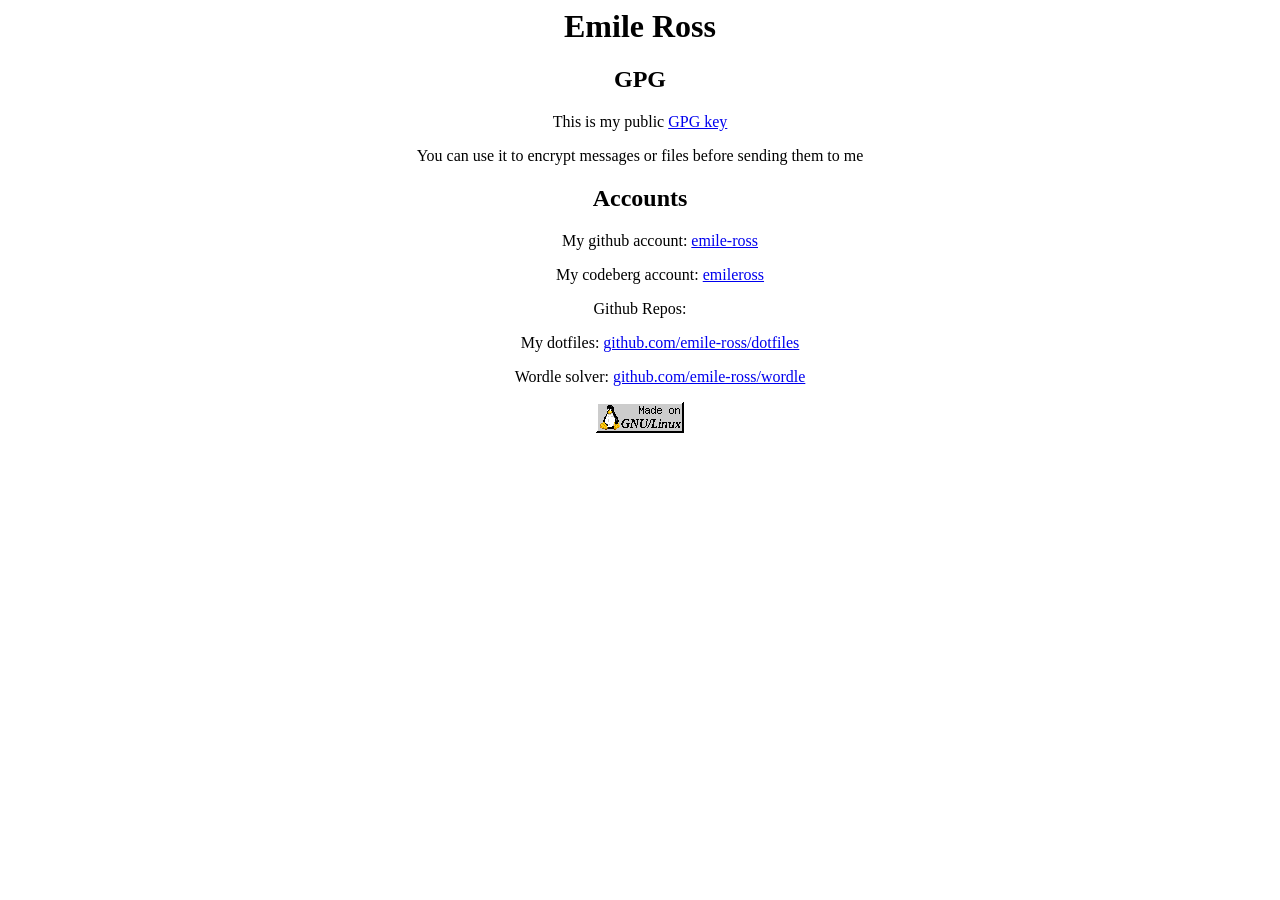
==== index.html @ 0634a6cf "Add codeberg profile link links to my codeberg profile also change the lines to be a bullet list ins" ====
<html>
<head>
	<title>Emile Ross</title>
	<style>
		h1 {text-align: center;}
		h2 {text-align: center;}
		p {text-align: center;}
		ul {text-align: center;}
		div {text-align: center;}
		footer {text-align: center;}
	</style>
</head>

<body>
	<h1>Emile Ross</h1>
	
	<h2>GPG</h2>
	
	<p>This is my public <a href="https://keys.openpgp.org/search?q=emileross%40tutanota.de">GPG key</a></p>
	<p>You can use it to encrypt messages or files before sending them to me</p>

	<h2>Accounts</h2>
	<ul>
		<p>My github account: <a href="https://github.com/emile-ross">emile-ross</a></p>
		<p>My codeberg account: <a href="https://codeberg.org/emileross">emileross</a></p>
	</ul> 
	
	<p>Github Repos:</p>
	<ul>
		<p>My dotfiles: <a href="https://github.com/emile-ross/dotfiles">github.com/emile-ross/dotfiles</a></p>
		<p>Wordle solver: <a href="https://github.com/emile-ross/wordle">github.com/emile-ross/wordle</a></p>
	</ul> 
	
	<footer>
		<img src="assets/madeon_linux.gif" height="31" />
	</footer>
</body>
</html>
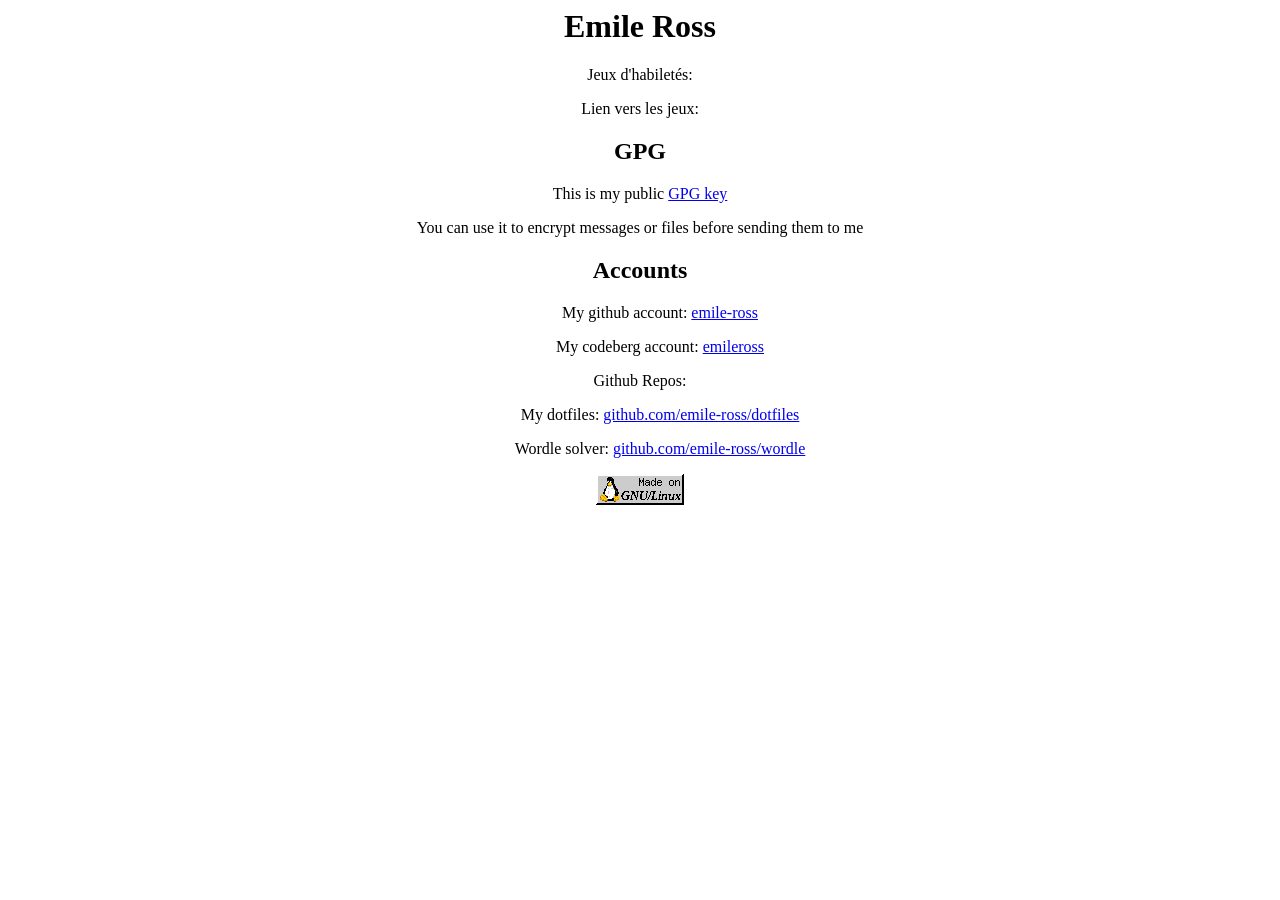
==== commit 15732ca7: "feat: add jeux/index.html" ====
--- a/index.html
+++ b/index.html
@@ -14,6 +14,10 @@
 <body>
 	<h1>Emile Ross</h1>
 	
+	<p>Jeux d'habiletés:</p>
+		<p>Lien vers les jeux: <a href="jeux/index.html"></a></p>
+
+
 	<h2>GPG</h2>
 	
 	<p>This is my public <a href="https://keys.openpgp.org/search?q=emileross%40tutanota.de">GPG key</a></p>
@@ -32,7 +36,7 @@
 	</ul> 
 	
 	<footer>
-		<img src="assets/madeon_linux.gif" height="31" />
+		<img src="assets/gifs/madeon_linux.gif" height="31" />
 	</footer>
 </body>
 </html>
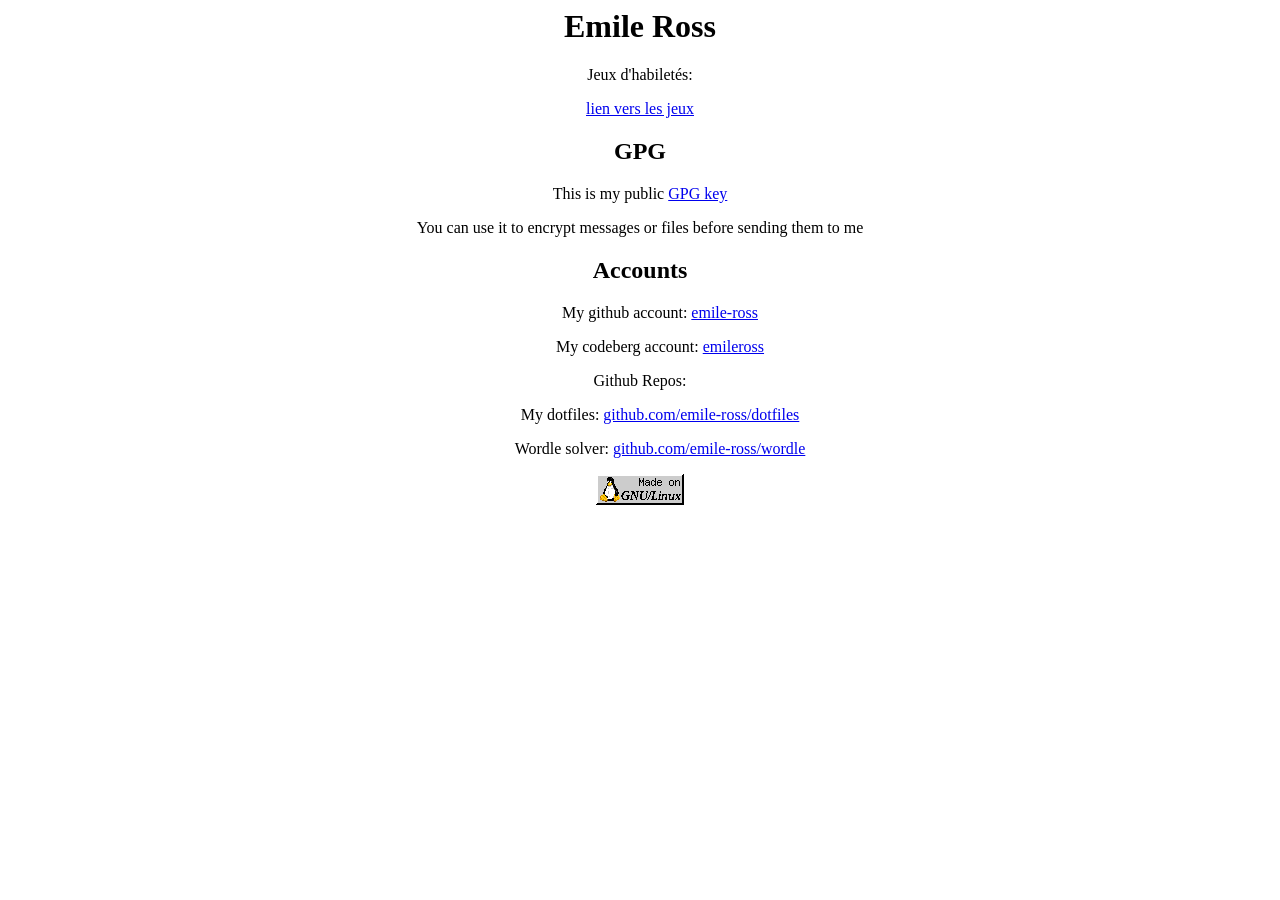
==== commit 47e7480e: "fix: invalid links in index.html" ====
--- a/index.html
+++ b/index.html
@@ -15,7 +15,7 @@
 	<h1>Emile Ross</h1>
 	
 	<p>Jeux d'habiletés:</p>
-		<p>Lien vers les jeux: <a href="jeux/index.html"></a></p>
+		<p><a href="https://emile-ross.github.io/jeux/index.html">lien vers les jeux</a></p>
 
 
 	<h2>GPG</h2>
@@ -36,7 +36,7 @@
 	</ul> 
 	
 	<footer>
-		<img src="assets/gifs/madeon_linux.gif" height="31" />
+		<img src="https://emile-ross.github.io/assets/gifs/madeon_linux.gif" height="31" />
 	</footer>
 </body>
 </html>
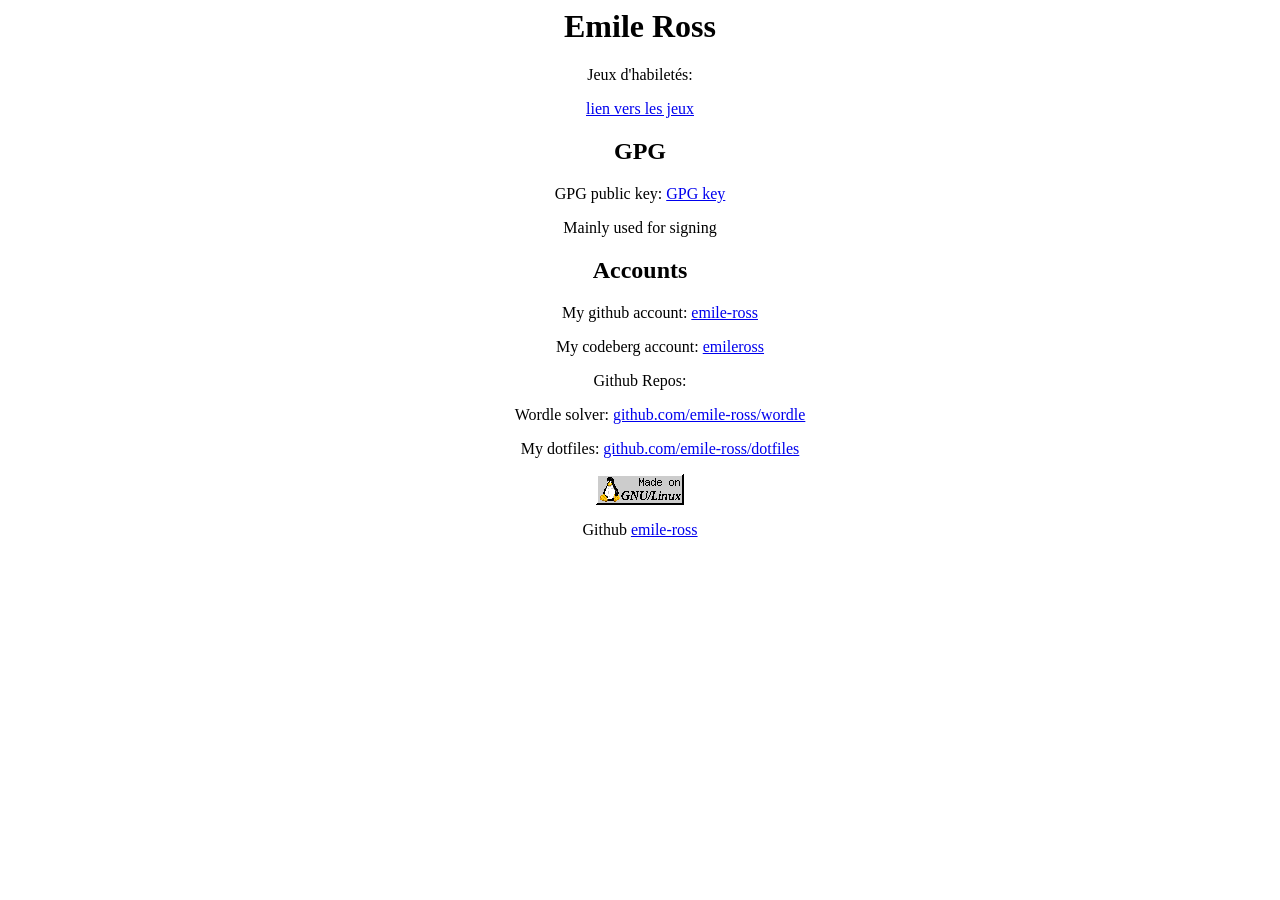
==== commit 1f18f5ed: "feat: change text size in jeux/index.html this changes the text size & also edits some small things " ====
--- a/index.html
+++ b/index.html
@@ -20,8 +20,8 @@
 
 	<h2>GPG</h2>
 	
-	<p>This is my public <a href="https://keys.openpgp.org/search?q=emileross%40tutanota.de">GPG key</a></p>
-	<p>You can use it to encrypt messages or files before sending them to me</p>
+	<p>GPG public key: <a href="https://keys.openpgp.org/search?q=emileross%40tutanota.de">GPG key</a></p>
+	<p>Mainly used for signing</p>
 
 	<h2>Accounts</h2>
 	<ul>
@@ -31,12 +31,13 @@
 	
 	<p>Github Repos:</p>
 	<ul>
+		<p>Wordle solver: <a href="https://github.com/emile-ross/wordle">github.com/emile-ross/wordle</a></p>
 		<p>My dotfiles: <a href="https://github.com/emile-ross/dotfiles">github.com/emile-ross/dotfiles</a></p>
-		<p>Wordle solver: <a href="https://github.com/emile-ross/wordle">github.com/emile-ross/wordle</a></p>
 	</ul> 
 	
 	<footer>
 		<img src="https://emile-ross.github.io/assets/gifs/madeon_linux.gif" height="31" />
+		<p>Github <a href="https://github.com/emile-ross">emile-ross</a></p>
 	</footer>
 </body>
 </html>
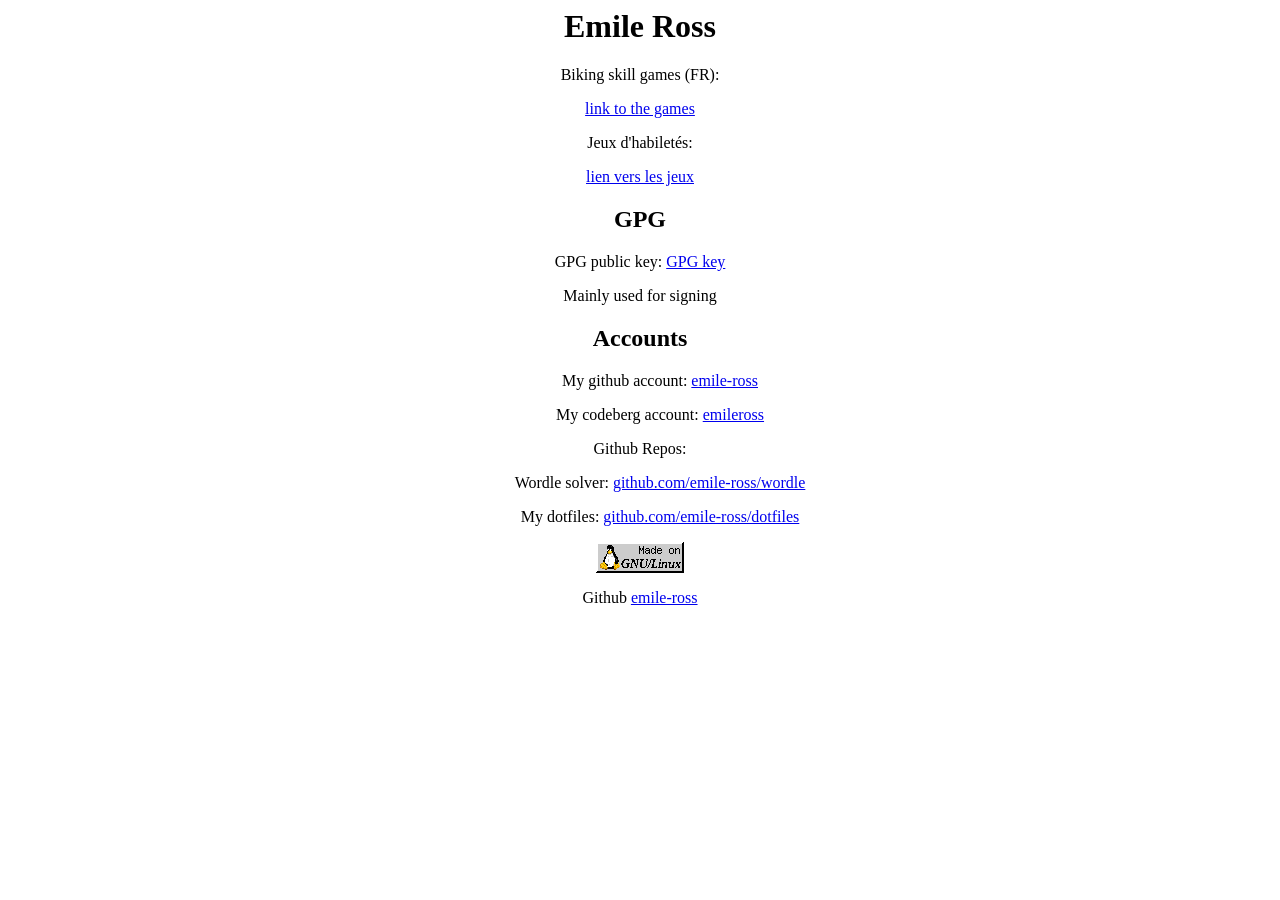
==== commit 4b625620: "feat: add english version" ====
--- a/index.html
+++ b/index.html
@@ -14,8 +14,14 @@
 <body>
 	<h1>Emile Ross</h1>
 	
-	<p>Jeux d'habiletés:</p>
-		<p><a href="https://emile-ross.github.io/jeux/index.html">lien vers les jeux</a></p>
+	<html lang="en">
+		<p>Biking skill games (FR):</p>
+		<p><a href="https://emile-ross.github.io/jeux/index.html">link to the games</a></p>
+	</html>
+	<html lang="fr">
+		<p>Jeux d'habiletés:</p>
+			<p><a href="https://emile-ross.github.io/jeux/index.html">lien vers les jeux</a></p>
+	</html>
 
 
 	<h2>GPG</h2>
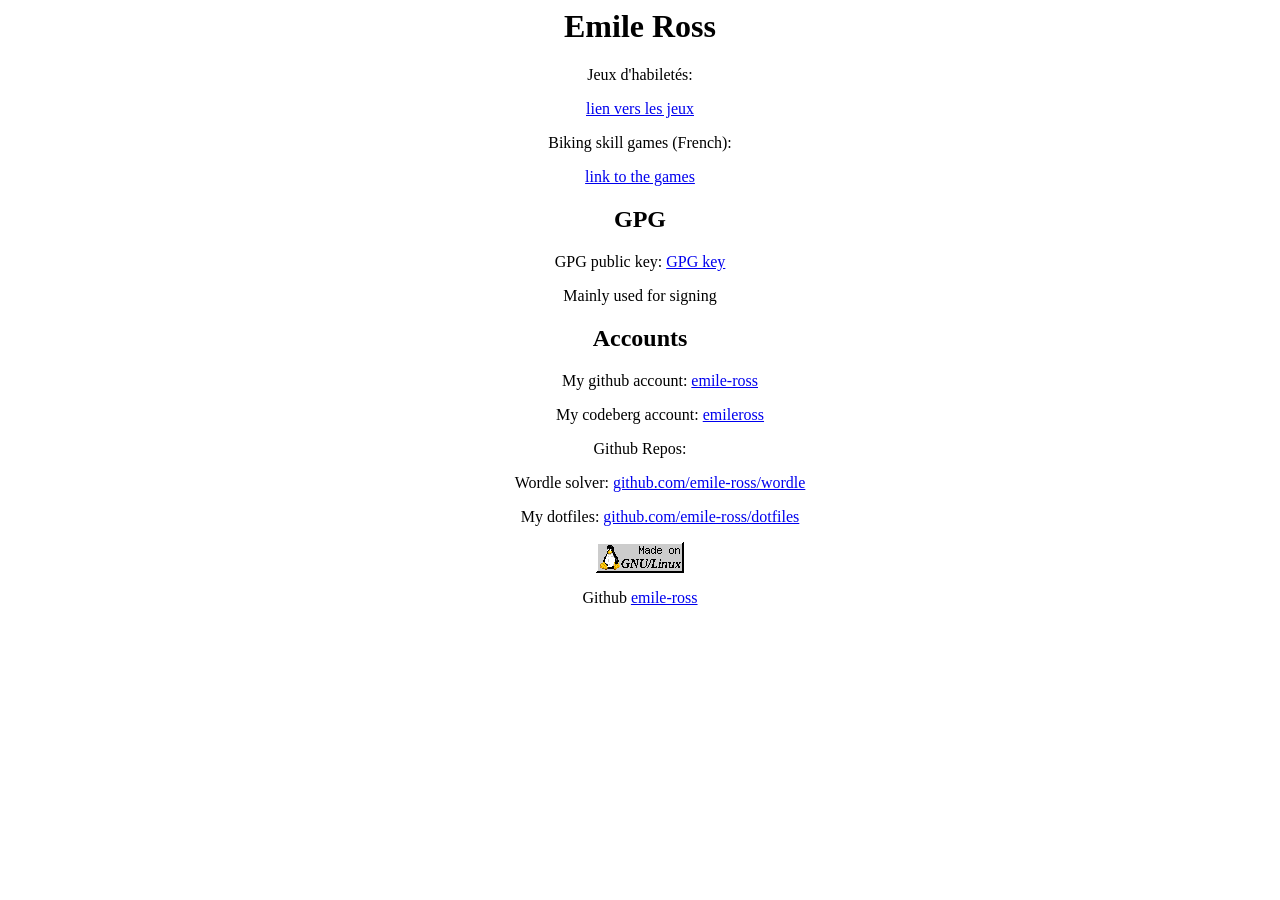
==== commit e036185e: "feat: add french and english in index.html" ====
--- a/index.html
+++ b/index.html
@@ -14,14 +14,13 @@
 <body>
 	<h1>Emile Ross</h1>
 	
-	<html lang="en">
-		<p>Biking skill games (FR):</p>
-		<p><a href="https://emile-ross.github.io/jeux/index.html">link to the games</a></p>
+   
+	<html >
+		<p lang="fr">Jeux d'habiletés:</p>
+			<p lang="fr"><a href="https://emile-ross.github.io/jeux/index.html">lien vers les jeux</a></p>
 	</html>
-	<html lang="fr">
-		<p>Jeux d'habiletés:</p>
-			<p><a href="https://emile-ross.github.io/jeux/index.html">lien vers les jeux</a></p>
-	</html>
+	<p lang="en">Biking skill games (French):</p>
+	<p lang="en"><a href="https://emile-ross.github.io/jeux/index.html">link to the games</a></p>
 
 
 	<h2>GPG</h2>
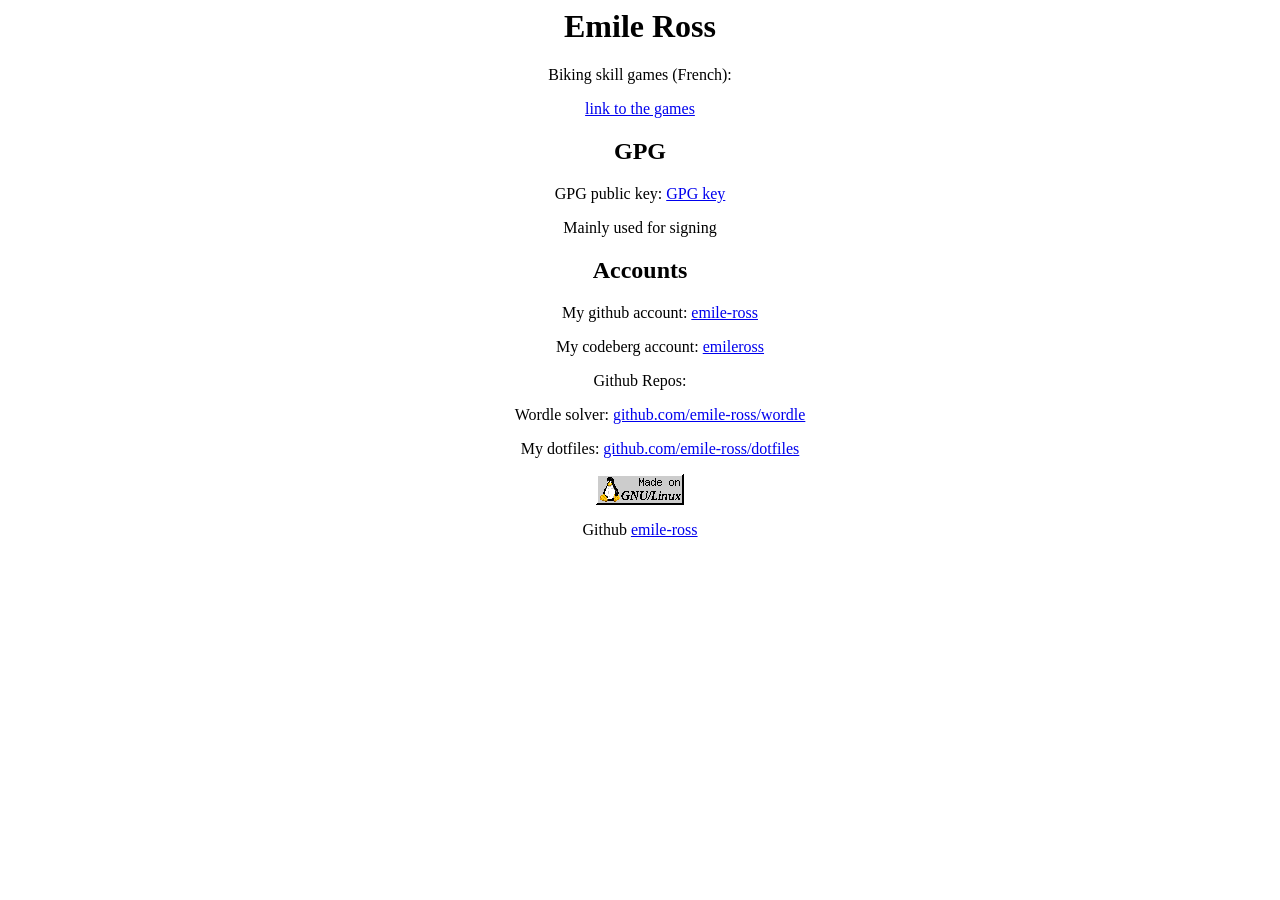
==== commit d924339b: "feat: add language detection in js detects the user language and uses it to display the correct lang" ====
--- a/index.html
+++ b/index.html
@@ -15,10 +15,9 @@
 	<h1>Emile Ross</h1>
 	
    
-	<html >
-		<p lang="fr">Jeux d'habiletés:</p>
-			<p lang="fr"><a href="https://emile-ross.github.io/jeux/index.html">lien vers les jeux</a></p>
-	</html>
+	<p lang="fr">Jeux d'habiletés:</p>
+	<p lang="fr"><a href="https://emile-ross.github.io/jeux/index.html">lien vers les jeux</a></p>
+
 	<p lang="en">Biking skill games (French):</p>
 	<p lang="en"><a href="https://emile-ross.github.io/jeux/index.html">link to the games</a></p>
 
@@ -43,6 +42,18 @@
 	<footer>
 		<img src="https://emile-ross.github.io/assets/gifs/madeon_linux.gif" height="31" />
 		<p>Github <a href="https://github.com/emile-ross">emile-ross</a></p>
+	
+	<script>
+	const lang = navigator.language.toLowerCase();
+	
+	document.querySelectorAll("[lang]").forEach
+	(el => {
+		if (!lang.startsWith(el.lang.toLowerCase()))
+		{
+			el.hidden = true;
+		}
+	});
+	</script>
 	</footer>
 </body>
 </html>
